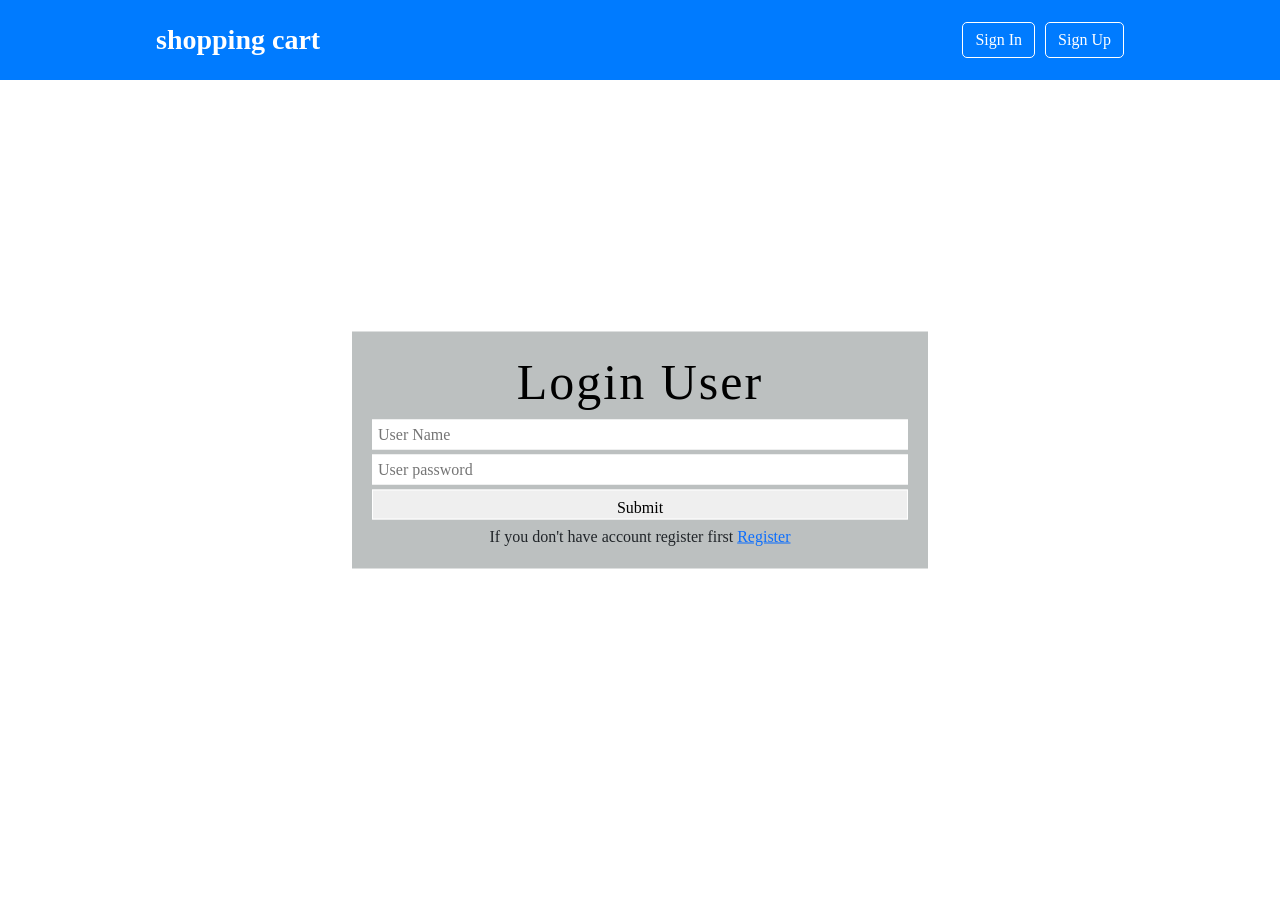
==== login.html @ d6858a40 "Initial commit" ====
<!DOCTYPE html>
<html>
    <head>
        <title>login page</title>
        <link rel="stylesheet" href="boot/bootstrap.min.css">
        <link rel="stylesheet" href="https://cdn.jsdelivr.net/npm/bootstrap-icons@1.11.3/font/bootstrap-icons.css">
        <meta name="viewport" content="width=device-width, initial-scale=1">
        <link rel="stylesheet" href="css/style.css">
        <link rel="stylesheet" href="css/all.css">

    </head>
    <body>
        <header>
            <div class="container">
                <div class="header_content">
                    <a href="index.html" class="brand">shopping cart</a>
                    <nav>
                        <ul id="link">
                           <li><a class="btn btn-outline-primary" href="login.html">Sign In</a></li>
                           <li><a class="btn btn-outline-success" href="register.html">Sign Up</a></li>
                        </ul>
                    </nav>
                </div>
               
            </div>
        </header>

        <section class="sec_form">
            <h2>Login User</h2>
            <form >
                <input type="text" placeholder="User Name" id="username">
                <input type="password" placeholder="User password" id="userpassword">
                <input type="submit" placeholder="Sign In" id="signin">
                If you don't have account register first <a href="register.html">Register</a>
            </form>

        </section>







       <script src="js/login.js"></script>
    </body>



</html>
---- css/style.css ----
/* *{
    margin: 0px;
    padding: 0px;
    box-sizing: border-box;
}
body{
    font-family: 'Times New Roman', Times, serif;

}
.container{
    width: 80%;
    margin: auto;
}
header{
    height: 80px;
    background-color: rgb(219, 215, 215);
    padding: 10px 0px;
}
.header_content{
    display: flex;
    justify-content: space-between;
    align-items: center;

    
}
.header_content  .brand{
    font-size: 30px;
    text-decoration: none;
    color: white;
}

nav {
    display: flex;
    align-items: center;
    gap: 20px; 
}

nav ul{
    display: flex;
    list-style: none;
    margin-top: 10px;
}
nav li a {
    display: block;
    
    min-width: 80px;
    padding: 5px;
    margin: 0px 5px;
    text-decoration: none;
}
/* ///////////////////////////////////////// */

/* //////////////////////////////////////////////////// */
/* nav ul#user_info li i{
    color: white;
    font-size: 25px;
    cursor: pointer;
}
nav ul#user_info li{
    margin: 0px 10px;
    position: relative;
}

nav ul#user_info li .badge{
    position: absolute;
    width: 20px;
    height: 20px;
    background-color: red;
    color: white;
    text-align: center;
    display: block;
    border-radius: 50%;
    top: 3px;
    right:50px;
}  */


/* /////////////////////////////////////// */


/* Reset */
* {
    margin: 0;
    padding: 0;
    box-sizing: border-box;
}

/* Body */
body {
    font-family: 'Times New Roman', Times, serif;
}

/* Container */
.container {
    width: 80%;
    margin: auto;
    
}

/* Header */
header {
    height: 80px; /* ارتفاع ثابت */
    background-color: #007bff;
    padding: 0 20px; /* بس padding أفقي */
    display: flex;
    align-items: center; /* يحط كل العناصر في منتصف الارتفاع */
}

.header_content {
    display: flex;
    justify-content: space-between;
    align-items: center; /* كل العناصر على نفس الخط عمودياً */
    width: 100%;
    gap: 20px;
}



/* Brand */
.header_content .brand {
    font-size: 28px;
    font-weight: bold;
    text-decoration: none;
    color: white;
}

/* Navigation */
nav {
    display: flex;
    align-items: center;
    gap: 20px;
}

/* Links (Sign In / Sign Up) */
nav ul#link {
    display: flex;
    gap: 10px;
    list-style: none;
    margin: 0;
    padding: 0;
    align-items: center;
    
}

nav ul#link li a {
    color: white;
    border: 1px solid white;
    padding: 5px 12px;
    border-radius: 5px;
    text-decoration: none;
    transition: 0.3s;
}

nav ul#link li a:hover {
    background-color: white;
    color: #007bff;
}

/* User info & Cart */
nav ul#user_info {
    display: flex;
    align-items: center;
    list-style: none;
    gap: 20px;
    margin: 0;
    padding: 0;
}

nav ul#user_info li {
    display: flex;
    align-items: center;
    position: relative;
    color: white;
    font-size: 18px;
    flex-shrink: 0;  
}

nav ul#user_info li a {
    color: white;
    text-decoration: none;
    padding: 5px 10px;
    white-space: nowrap; 
}

nav ul#user_info li a:hover {
    text-decoration: underline;
}

/* Cart Icon */
nav ul#user_info li i {
    font-size: 24px;
    cursor: pointer;
    color: white;
    flex-shrink: 0; 
}

nav ul#user_info li .badge {
    position: absolute;
    top: -5px;
    right: -10px;
    background-color: red;
    color: white;
    width: 20px;
    height: 20px;
    font-size: 12px;
    border-radius: 50%;
    display: flex;
    align-items: center;
    justify-content: center;
}

/* Cart Dropdown */
#cart_dropdown {
    position: absolute;
    top: 35px;
    right: 0;
    width: 250px;
    background-color: white;
    color: black;
    border: 1px solid #ccc;
    padding: 10px;
    display: none; /* يبقى مخفي لحد ما نعمل toggle */
    z-index: 100;
}

/* Responsive */
/* @media (max-width: 768px) {
    .header_content {
        flex-direction: row; 
        justify-content: space-between;
        gap: 20px;
    }

    nav ul#link,
    nav ul#user_info {
        flex-direction: row; 
        gap: 20px;
    }
} */


.sec_form{
    position: absolute;
    top: 50%;
    left: 50%;
    transform: translate(-50%,-50%);
    text-align: center;
    width: 45%;
    background-color: rgb(188, 192, 192);
    padding: 20px;
}
.sec_form h2{
    font-size: 50px;
    letter-spacing: 2px;
    color: black;
}
.sec_form form input{
    display: block;
    width: 100%;
    margin: 5px 0;
    height: 30px;
    border: 1px solid white;
    padding: 5px;
    outline: none;
    
}
.sec_form form input[type="submit"]:hover{
    opacity: 0.7;
}



/* ////////////////////////////////////////////////////////////// */
.products{
    text-align: center;
}
.products h2{
    font-size: 22px;
    
}
.card{
    transition: 0.5s;
}
.card:hover{
    transition: 0.5s;
    transform: scale(1.05);
}

.favorite_icon{
        cursor: pointer;
    transition: 0.3s;

}
.favorite_icon.red{
    color: red;
}
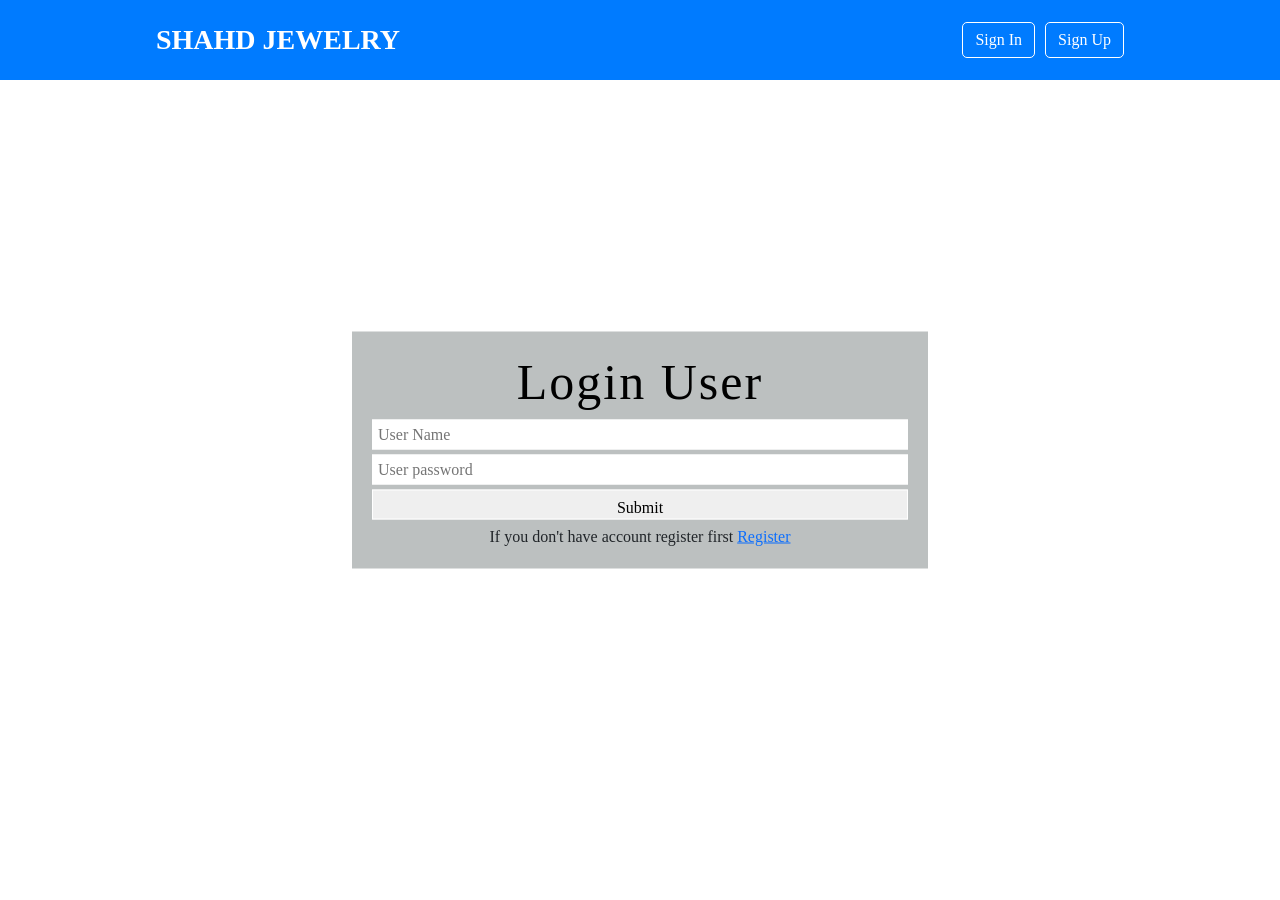
==== commit eb2cdc87: "update" ====
--- a/login.html
+++ b/login.html
@@ -13,7 +13,7 @@
         <header>
             <div class="container">
                 <div class="header_content">
-                    <a href="index.html" class="brand">shopping cart</a>
+                    <a href="index.html" class="brand">SHAHD JEWELRY</a>
                     <nav>
                         <ul id="link">
                            <li><a class="btn btn-outline-primary" href="login.html">Sign In</a></li>
